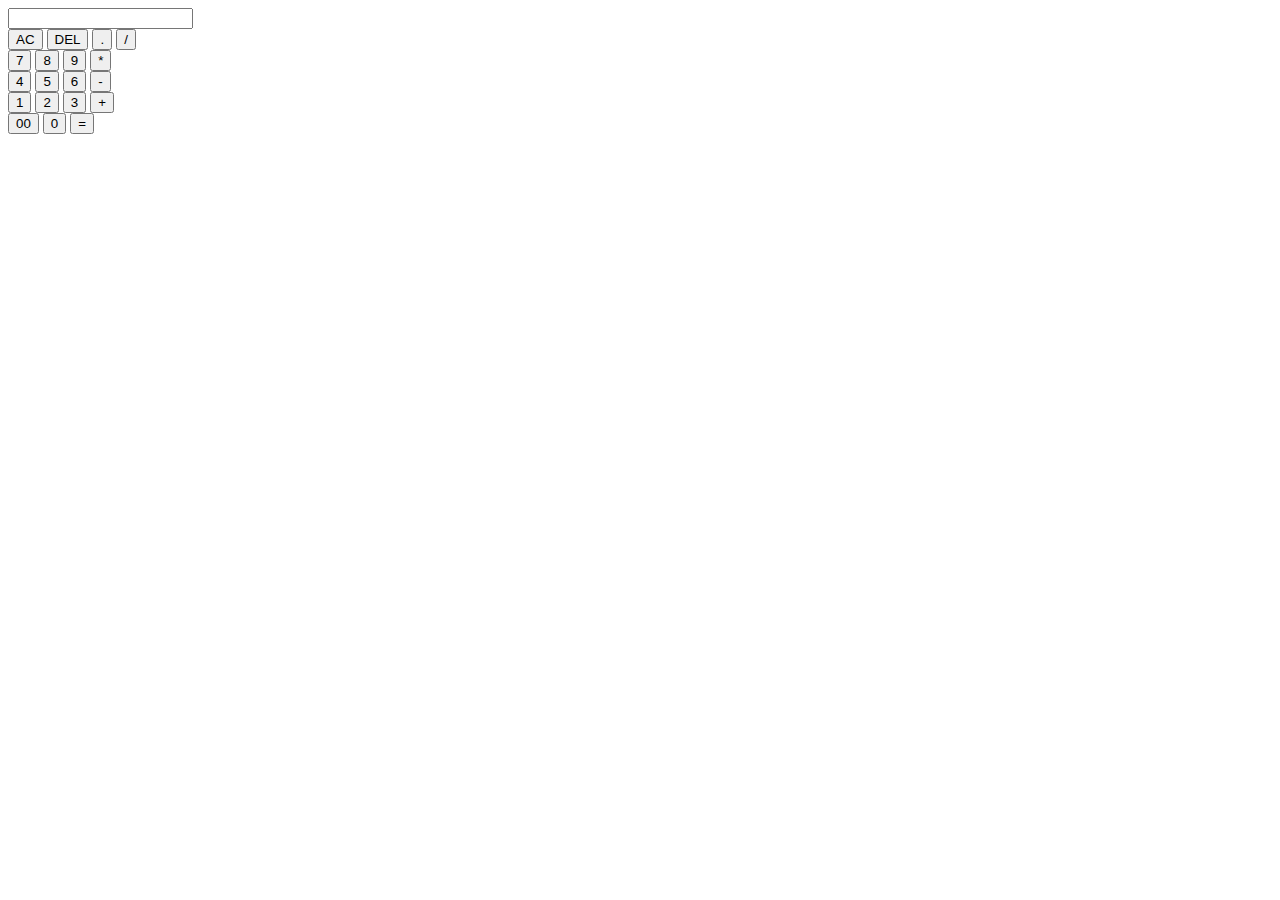
==== index.html @ 0bcea306 "Add files via upload" ====
<!DOCTYPE html>
<html lang="en">
<head>
    <meta charset="UTF-8">
    <meta http-equiv="X-UA-Compatible" content="IE=edge">
    <meta name="viewport" content="width=device-width, initial-scale=1.0">
    <title>calculator</title>
    <link rel="stylesheet" href="cal.css">
</head>
<body>
    <div class="container">
        <div class="calculator">
            <form>
                <div class="display">
                    <input type="text" name="display">
                </div>
                <div>
                    <input type="button" value="AC" onclick="display.value ='' " class="operator">
                    <input type="button" value="DEL" onclick="display.value = display.value.toString().slice
                    (0,-1)" class="operator">
                    <input type="button" value="." onclick="display.value +='.' " class="operator">
                    <input type="button" value="/" onclick="display.value +='/' " class="operator">
                </div>
                <div>
                    <input type="button" value="7" onclick="display.value +='7' ">
                    <input type="button" value="8" onclick="display.value +='8' ">
                    <input type="button" value="9" onclick="display.value +='9' ">
                    <input type="button" value="*" onclick="display.value +='*' " class="operator">
                </div>
                <div>
                    <input type="button" value="4" onclick="display.value +='4' ">
                    <input type="button" value="5" onclick="display.value +='5' ">
                    <input type="button" value="6" onclick="display.value +='6' ">
                    <input type="button" value="-" onclick="display.value +='-' " class="operator">
                </div>
                <div>
                    <input type="button" value="1" onclick="display.value +='1' ">
                    <input type="button" value="2" onclick="display.value +='2' ">
                    <input type="button" value="3" onclick="display.value +='3' ">
                    <input type="button" value="+" onclick="display.value +='+' " class="operator">
                </div>
                <div>
                    <input type="button" value="00" onclick="display.value +='00' ">
                    <input type="button" value="0" onclick="display.value +='0' ">
                    <input type="button" value="=" onclick="display.value = eval(display.value)" class="equal operator">
                    
                </div>
                
            </form>

        </div>

    </div>
</body>
</html>
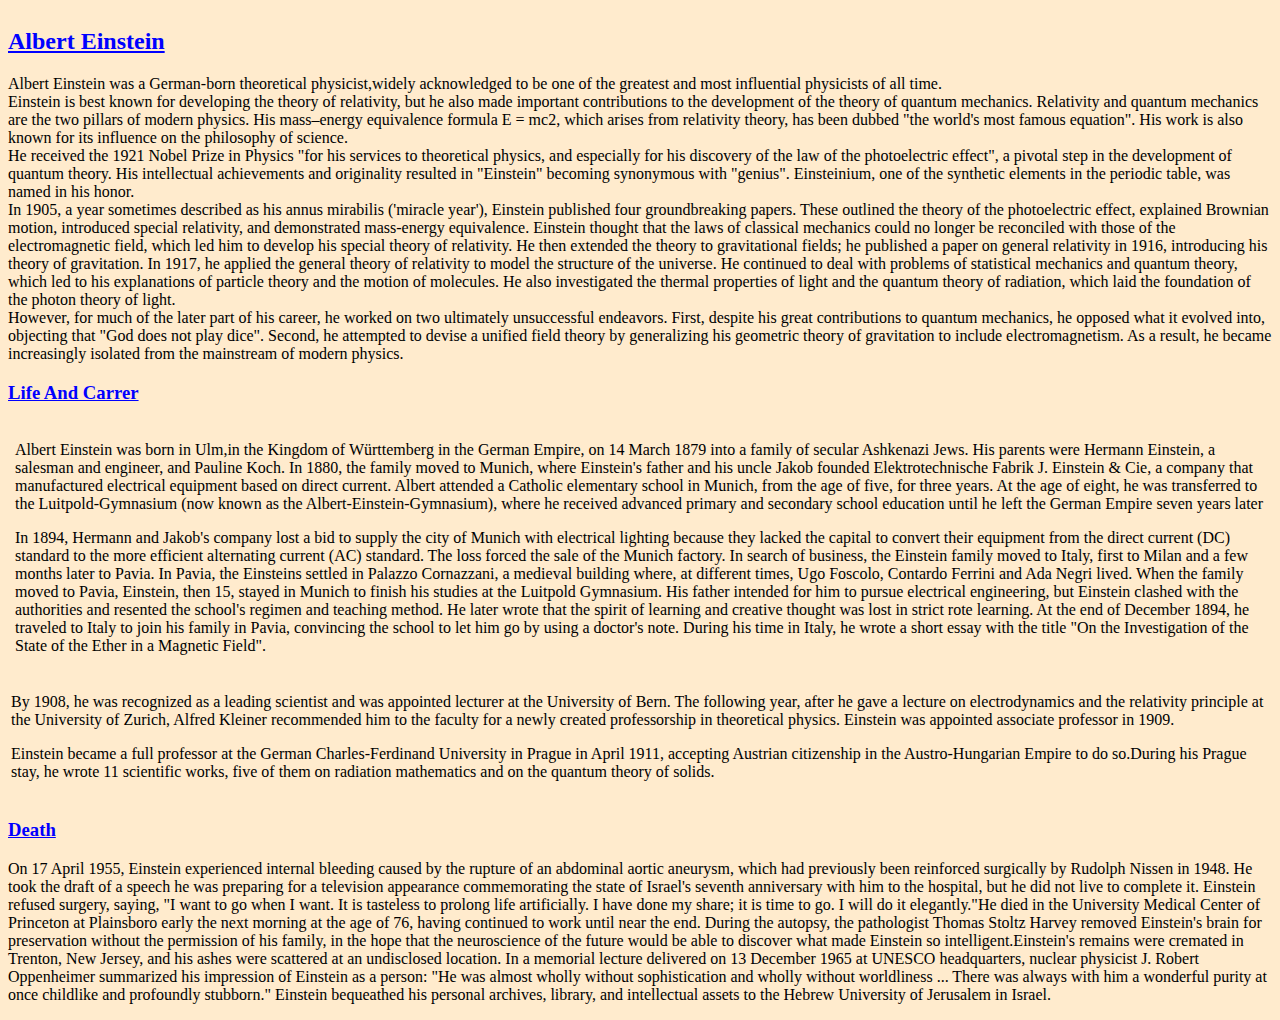
==== commit 2739f995: "Rename tribute.html to index.html" ====
--- a/index.html
+++ b/index.html
@@ -1,55 +1,122 @@
 <!DOCTYPE html>
 <html lang="en">
+
 <head>
     <meta charset="UTF-8">
     <meta http-equiv="X-UA-Compatible" content="IE=edge">
     <meta name="viewport" content="width=device-width, initial-scale=1.0">
-    <title>calculator</title>
-    <link rel="stylesheet" href="cal.css">
+    <title>Tribute page</title>
+    <link rel="stylesheet" href="tribute.css">
 </head>
-<body>
-    <div class="container">
-        <div class="calculator">
-            <form>
-                <div class="display">
-                    <input type="text" name="display">
-                </div>
-                <div>
-                    <input type="button" value="AC" onclick="display.value ='' " class="operator">
-                    <input type="button" value="DEL" onclick="display.value = display.value.toString().slice
-                    (0,-1)" class="operator">
-                    <input type="button" value="." onclick="display.value +='.' " class="operator">
-                    <input type="button" value="/" onclick="display.value +='/' " class="operator">
-                </div>
-                <div>
-                    <input type="button" value="7" onclick="display.value +='7' ">
-                    <input type="button" value="8" onclick="display.value +='8' ">
-                    <input type="button" value="9" onclick="display.value +='9' ">
-                    <input type="button" value="*" onclick="display.value +='*' " class="operator">
-                </div>
-                <div>
-                    <input type="button" value="4" onclick="display.value +='4' ">
-                    <input type="button" value="5" onclick="display.value +='5' ">
-                    <input type="button" value="6" onclick="display.value +='6' ">
-                    <input type="button" value="-" onclick="display.value +='-' " class="operator">
-                </div>
-                <div>
-                    <input type="button" value="1" onclick="display.value +='1' ">
-                    <input type="button" value="2" onclick="display.value +='2' ">
-                    <input type="button" value="3" onclick="display.value +='3' ">
-                    <input type="button" value="+" onclick="display.value +='+' " class="operator">
-                </div>
-                <div>
-                    <input type="button" value="00" onclick="display.value +='00' ">
-                    <input type="button" value="0" onclick="display.value +='0' ">
-                    <input type="button" value="=" onclick="display.value = eval(display.value)" class="equal operator">
-                    
-                </div>
-                
-            </form>
 
-        </div>
+<body >
+    <img src="download.jpg" alt="" class="img">
+    <h2 class="ha">Albert Einstein</h2>
+    <div>
+        <li>Albert Einstein was a German-born theoretical physicist,widely acknowledged to be one of the greatest and
+            most influential physicists of all time. </li>
+        <li>Einstein is best known for developing the theory of relativity, but he also made important contributions to
+            the development of the theory of quantum mechanics. Relativity and quantum mechanics are the two pillars of
+            modern physics. His mass–energy equivalence formula E = mc2, which arises from relativity theory, has been
+            dubbed "the world's most famous equation". His work is also known for its influence on the philosophy of
+            science.</li>
+        <li>He received the 1921 Nobel Prize in Physics "for his services to theoretical physics, and especially for his
+            discovery of the law of the photoelectric effect", a pivotal step in the development of quantum theory. His
+            intellectual achievements and originality resulted in "Einstein" becoming synonymous with "genius".
+            Einsteinium, one of the synthetic elements in the periodic table, was named in his honor.</li>
+        <li>In 1905, a year sometimes described as his annus mirabilis ('miracle year'), Einstein published four
+            groundbreaking papers. These outlined the theory of the photoelectric effect, explained Brownian motion,
+            introduced special relativity, and demonstrated mass-energy equivalence. Einstein thought that the laws of
+            classical mechanics could no longer be reconciled with those of the electromagnetic field, which led him to
+            develop his special theory of relativity. He then extended the theory to gravitational fields; he published
+            a paper on general relativity in 1916, introducing his theory of gravitation. In 1917, he applied the
+            general theory of relativity to model the structure of the universe. He continued to deal with problems of
+            statistical mechanics and quantum theory, which led to his explanations of particle theory and the motion of
+            molecules. He also investigated the thermal properties of light and the quantum theory of radiation, which
+            laid the foundation of the photon theory of light.</li>
+        <li>However, for much of the later part of his career, he worked on two ultimately unsuccessful endeavors.
+            First, despite his great contributions to quantum mechanics, he opposed what it evolved into, objecting that
+            "God does not play dice". Second, he attempted to devise a unified field theory by generalizing his
+            geometric theory of gravitation to include electromagnetism. As a result, he became increasingly isolated
+            from the mainstream of modern physics.</li>
+        <h3 class="ha">Life And Carrer</h3>
+        <table>
+            <tr>
+                <td>
+                    <img src="d2.jpg" alt="">
+                </td>
+                <td>
+                    <p>Albert Einstein was born in Ulm,in the Kingdom of Württemberg in the German Empire, on 14 March
+                        1879 into
+                        a family of secular Ashkenazi Jews. His parents were Hermann Einstein, a salesman and engineer,
+                        and
+                        Pauline Koch. In 1880, the family moved to Munich, where Einstein's father and his uncle Jakob
+                        founded
+                        Elektrotechnische Fabrik J. Einstein & Cie, a company that manufactured electrical equipment
+                        based on
+                        direct current.
 
+                        Albert attended a Catholic elementary school in Munich, from the age of five, for three years.
+                        At the
+                        age of eight, he was transferred to the Luitpold-Gymnasium (now known as the
+                        Albert-Einstein-Gymnasium),
+                        where he received advanced primary and secondary school education until he left the German
+                        Empire seven
+                        years later</p>
+                    <p>
+                        In 1894, Hermann and Jakob's company lost a bid to supply the city of Munich with electrical
+                        lighting
+                        because they lacked the capital to convert their equipment from the direct current (DC) standard
+                        to the
+                        more efficient alternating current (AC) standard. The loss forced the sale of the Munich
+                        factory. In
+                        search of business, the Einstein family moved to Italy, first to Milan and a few months later to
+                        Pavia.
+                        In Pavia, the Einsteins settled in Palazzo Cornazzani, a medieval building where, at different
+                        times,
+                        Ugo Foscolo, Contardo Ferrini and Ada Negri lived. When the family moved to Pavia, Einstein,
+                        then 15,
+                        stayed in Munich to finish his studies at the Luitpold Gymnasium. His father intended for him to
+                        pursue
+                        electrical engineering, but Einstein clashed with the authorities and resented the school's
+                        regimen and
+                        teaching method. He later wrote that the spirit of learning and creative thought was lost in
+                        strict rote
+                        learning. At the end of December 1894, he traveled to Italy to join his family in Pavia,
+                        convincing the
+                        school to let him go by using a doctor's note. During his time in Italy, he wrote a short essay
+                        with the
+                        title "On the Investigation of the State of the Ether in a Magnetic Field".
+                    </p>
+                </td>
+            </tr>
+        </table>
+
+
+
+        <table>
+            <tr>
+                <td><p>By 1908, he was recognized as a leading scientist and was appointed lecturer at the University of Bern.
+                    The following year, after he gave a lecture on electrodynamics and the relativity principle at the
+                    University of Zurich, Alfred Kleiner recommended him to the faculty for a newly created professorship in
+                    theoretical physics. Einstein was appointed associate professor in 1909.</p>
+                <p>Einstein became a full professor at the German Charles-Ferdinand University in Prague in April 1911,
+                    accepting Austrian citizenship in the Austro-Hungarian Empire to do so.During his Prague stay, he wrote
+                    11 scientific works, five of them on radiation mathematics and on the quantum theory of solids.</p></td>
+                <td><img src="d3.jpg" alt=""></td>
+            </tr>
+        </table>
+        <h3 class="ha">Death</h3>
+        <p>On 17 April 1955, Einstein experienced internal bleeding caused by the rupture of an abdominal aortic aneurysm, which had previously been reinforced surgically by Rudolph Nissen in 1948. He took the draft of a speech he was preparing for a television appearance commemorating the state of Israel's seventh anniversary with him to the hospital, but he did not live to complete it.
+
+            Einstein refused surgery, saying, "I want to go when I want. It is tasteless to prolong life artificially. I have done my share; it is time to go. I will do it elegantly."He died in the University Medical Center of Princeton at Plainsboro early the next morning at the age of 76, having continued to work until near the end.
+            
+            During the autopsy, the pathologist Thomas Stoltz Harvey removed Einstein's brain for preservation without the permission of his family, in the hope that the neuroscience of the future would be able to discover what made Einstein so intelligent.Einstein's remains were cremated in Trenton, New Jersey, and his ashes were scattered at an undisclosed location.
+            
+            In a memorial lecture delivered on 13 December 1965 at UNESCO headquarters, nuclear physicist J. Robert Oppenheimer summarized his impression of Einstein as a person: "He was almost wholly without sophistication and wholly without worldliness ... There was always with him a wonderful purity at once childlike and profoundly stubborn."
+        
+            Einstein bequeathed his personal archives, library, and intellectual assets to the Hebrew University of Jerusalem in Israel.</p>
     </div>
 </body>
-</html>+
+</html>
--- a/tribute.css
+++ b/tribute.css
@@ -0,0 +1,15 @@
+body{
+    background-color: blanchedalmond;
+ }
+ .img{
+     display: block;
+     margin-left: auto;
+     margin-right: auto;
+     border-radius: 50%;
+ }
+ .ha{
+     text-decoration: underline;
+ }
+ h2,h3{
+     color: blue;
+ }